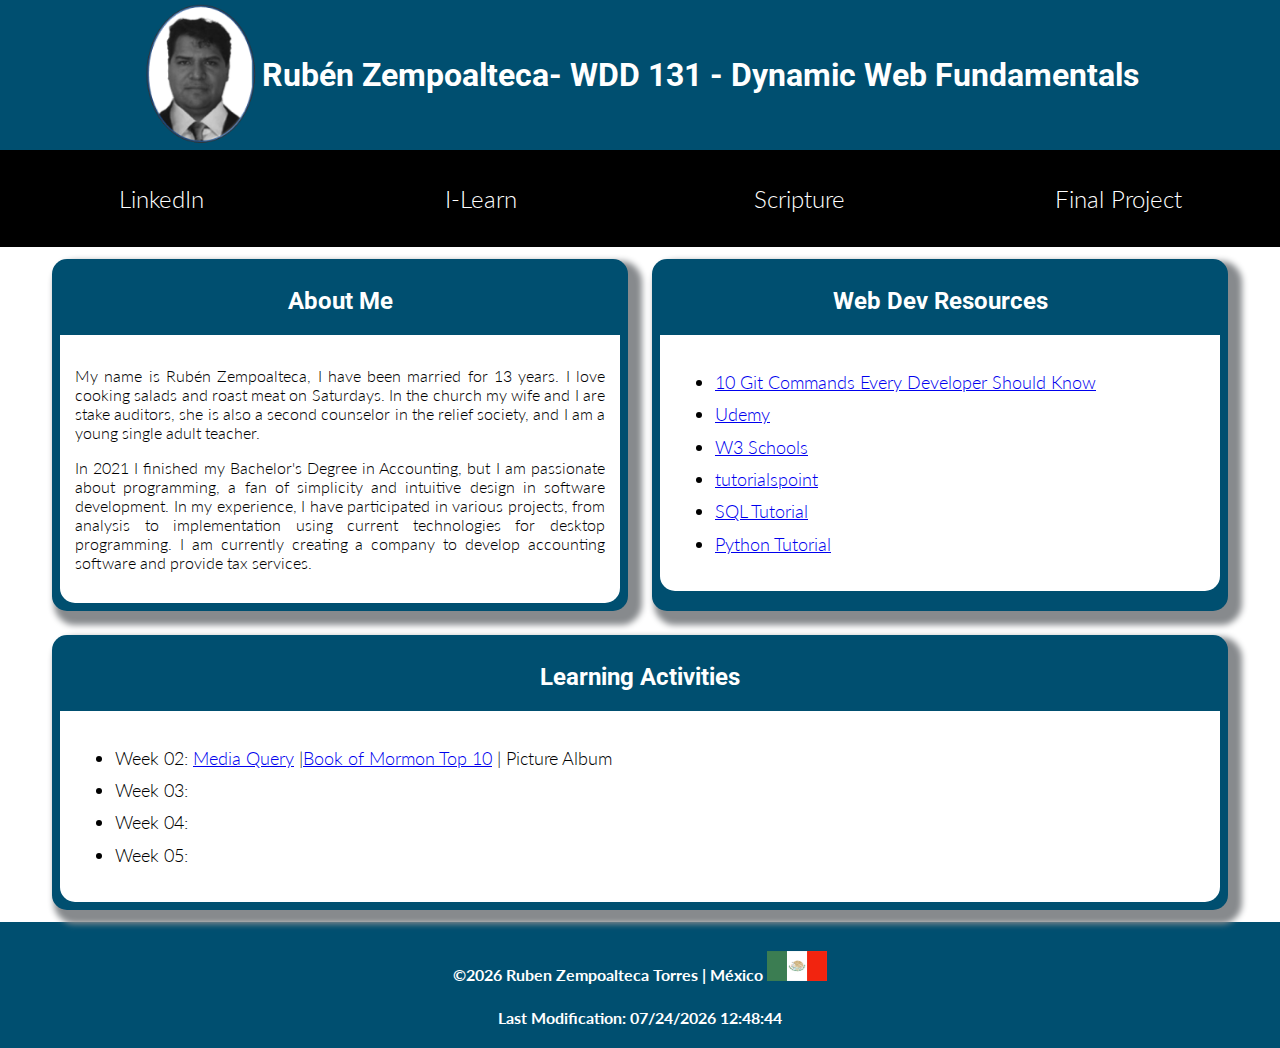
==== index.html @ d8d7b9ae "js form" ====
<!DOCTYPE html>
<html lang="en">

<head>
    <meta charset="UTF-8">
    <meta http-equiv="X-UA-Compatible" content="IE=edge">
    <meta name="viewport" content="width=device-width, initial-scale=1.0">
    <meta name="description"
        content="WDD 131 - Dynamic Web Fundamentals - Rubén Zempoalteca Torres - course assignment portal - home page">
    <meta name="author" content="Rubén Zempoalteca Torres">
    <title>Rubén Zempoalteca- WDD 131 - Dynamic Web Fundamentals</title>

    <!--CSS files-->
    <link rel="stylesheet" href="styles/base.css">
    <!-- <link rel="stylesheet" href="styles/larger.css"> -->

    <!-- Roboto and Lato font -->
    <link rel="preconnect" href="https://fonts.googleapis.com">
    <link rel="preconnect" href="https://fonts.gstatic.com" crossorigin>
    <link href="https://fonts.googleapis.com/css2?family=Lato:wght@300;700&family=Roboto:ital,wght@1,700&display=swap"
        rel="stylesheet">

</head>

<body>

    <header>
        <!-- Me pict and name as header -->
        <div class="myPhoto">
            <img id="me-png" src="images/me.png" alt="Me">
            <h1>Rubén Zempoalteca- WDD 131 - Dynamic Web Fundamentals</h1>
        </div>


        <!-- menu -->
        <nav>
            <ul class="navigation">
                <li><a href="https://www.linkedin.com/in/ruben-zempoalteca-torres/?locale=en_US"
                        target="_blank">LinkedIn</a></li>
                <li><a href="https://byui.instructure.com/" target="_blank">I-Learn</a></li>
                <li><a href="https://www.churchofjesuschrist.org/study/scriptures/bofm/explanation?lang=eng"
                        target="_blank">Scripture </a></li>
                <li><a href="">Final Project</a></li>
            </ul>
        </nav>
    </header>



    <main>
        <div class="container">
            <section class="card" id="aboutMe">
                <h2>About Me</h2>
                <div class="sections">
                    <p>
                        My name is Rubén Zempoalteca, I have been married for 13 years. I love cooking salads and roast
                        meat on Saturdays.
                        In the church my wife and I are stake auditors, she is also a second counselor in the relief
                        society, and I am a young single adult teacher.
                    </p>

                    <p>
                        In 2021 I finished my Bachelor's Degree in Accounting, but I am passionate about programming,
                        a fan of simplicity and intuitive design in software development. In my experience,
                        I have participated in various projects, from analysis to implementation using current
                        technologies for desktop programming.
                        I am currently creating a company to develop accounting software and provide tax services.
                    </p>
                </div>
            </section>

            <section class="card" id="webResources">
                <h2>Web Dev Resources</h2>
                <div class="sections">
                    <ul>
                        <li><a href="https://www.freecodecamp.org/espanol/news/10-comandos-de-git-que-todo-desarrollador-deberia-saber/"
                                target="_blank">10
                                Git Commands Every Developer Should Know</a></li>
                        <li><a href="https://www.udemy.com/?utm_source=adwords-brand&utm_medium=udemyads&utm_campaign=Brand-Udemy_la.EN_cc.ROW&campaigntype=Search&portfolio=BrandDirect&language=EN&product=Course&test=&audience=Keyword&topic=&priority=&utm_content=deal4584&utm_term=_._ag_80315195513_._ad_535757779892_._kw_udemy_._de_c_._dm__._pl__._ti_kwd-296956216253_._li_9047084_._pd__._&matchtype=b&gad_source=1&gclid=Cj0KCQiArby5BhCDARIsAIJvjIQS0wPq8-aTT9X7aNVeKMPgszd0AtXycdyf2Gd_sTaXTrfIFoS2JAkaAjM5EALw_wcB&persist_locale=&locale=en_US"
                                target="_blank">Udemy</a>
                        </li>
                        <li><a href="https://www.w3schools.com/" target="_blank">W3 Schools</a></li>
                        <li><a href="https://www.tutorialspoint.com/index.htm" target="_blank">tutorialspoint</a></li>
                        <li><a href="https://www.sqltutorial.org/" target="_blank">SQL Tutorial</a></li>
                        <li><a href="https://www.pythontutorial.net/" target="_blank">Python Tutorial</a></li>
                    </ul>

                </div>
            </section>

            <section class="card" id="learning">

                <h2>Learning Activities</h2>

                <div class="sections">
                    <ul>
                        <li>Week 02: <a href="week02/media-query.html" target="_blank">Media Query</a> |<a
                                href="week02/bom.html" target="_blank">Book of Mormon Top 10</a> | <a hfer="">Picture
                                Album</a> </li>
                        <li>Week 03: <a href="" target="_blank"></a> </li>
                        <li>Week 04: <a href="" target="_blank"></a> </li>
                        <li>Week 05: <a href="" target="_blank"></a> </li>
                        </li>

                    </ul>
                </div>
            </section>

        </div>
    </main>

    <footer>
        <p id="nameCity">&copy;<span id="year"></span> Ruben Zempoalteca Torres | México <img id="flagMX"
                src="images/flagMX.png" alt="my country flag"></p>
        <p id="lastModified"></p>
    </footer>

    <!--the copyright year and the date the document was last modified-->
    <script src="scripts/getdates.js" defer></script>
</body>

</html>
---- styles/base.css ----
/* * {
    border: 2px solid blue
} */


body {
    /*Simple reset*/
    margin: 0;
    padding: 0;
    font-family: 'Lato', sans-serif;
    font-weight: 300;
    font-style: normal;
}


main {
    max-width: 1200px;
    display: block;
    margin: 0 auto;
}

.container {
    display: grid;
    grid-template-columns: repeat(2, 1fr);
}

h1,
h2 {
    font-family: 'Roboto', sans-serif;
    font-weight: 700;
}

#aboutMe {
    grid-column-start: 1;
    grid-column-end: 2;
    grid-row-start: 1;
    grid-row-end: 2;
}

#aboutMe p {
    text-align: justify;
}

#webResources {
    grid-column-start: 2;
    grid-column-end: 3;
    grid-row-start: 1;
    grid-row-end: 2;
}

#learning {
    grid-column-start: 1;
    grid-column-end: 3;
    grid-row-start: 2;
    grid-row-end: 3;

}

.card {
    border-radius: 15px;
    padding: 8px;
    margin: 12px;
    box-shadow: 8px 8px 6px 6px rgb(135, 138, 141);
    background-color: rgb(0, 79, 112);
    height: auto;
}

header {
    align-items: start;
    justify-content: center;
    background-color: rgb(0, 79, 112);
    color: white;
}

header h1 {
    display: block;
}

.myPhoto {
    /* contain my photo and my name as a header */
    display: flex;
    align-items: center;
    justify-content: center;
}

#me-png {
    height: 150px;
}

nav {

    display: flex;
    justify-content: center;
    background-color: black;
    font-family: 'Lato', sans-serif;
    font-size: x-large;
}

nav ul {
    list-style-type: none;
    padding: 0px 2px;
}

.navigation {
    /* border-color: red; */
    width: 100%;
}

nav a {
    display: block;
    color: white;
    padding: 10px;
    text-align: center;
    text-decoration: none;
}

nav a:hover {
    border: 1px solid dodgerblue;
    color: dodgerblue;
    background-color: white;
}


#flagMX {
    width: 60px;
    height: 30px;
}



h2 {
    text-align: center;
    color: white;
}


#nameCity {
    text-align: center;
    padding: 8px;

}

#lastModified {
    text-align: center;

}

.sections {
    background-color: white;
    border-radius: 0px 0px 15px 15px;
    padding: 15px;
    height: auto;
}

.sections li {
    font-size: large;
    line-height: 1.8;
}

footer {
    background-color: rgb(0, 79, 112);
    color: white;
    padding: 5px;
    font-family: "Lato", sans-serif;
    font-weight: 700;
}

@media only screen and (min-width: 650px) {
    nav ul {
        display: flex;
    }

    nav ul li {
        flex: 1 1 100%;
    }
}
---- styles/larger.css ----
@media only screen and (min-width: 800px) {
    nav ul {
        display: flex;
    }

    nav ul li {
        flex: 1 1 100%;
    }
}
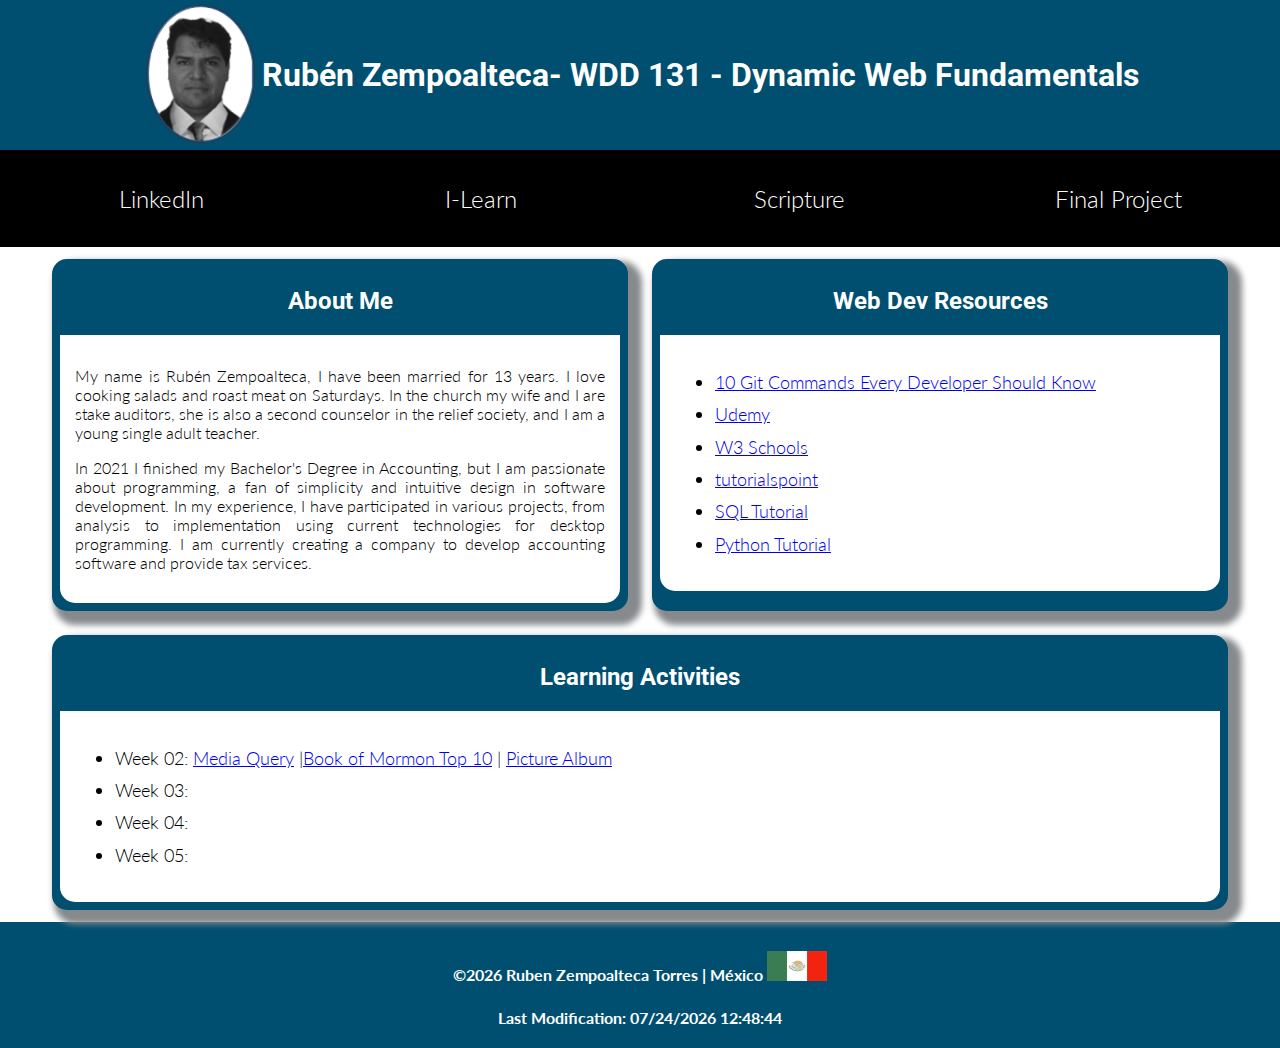
==== commit 8a7f72d4: "temple album" ====
--- a/index.html
+++ b/index.html
@@ -95,8 +95,8 @@
                 <div class="sections">
                     <ul>
                         <li>Week 02: <a href="week02/media-query.html" target="_blank">Media Query</a> |<a
-                                href="week02/bom.html" target="_blank">Book of Mormon Top 10</a> | <a hfer="">Picture
-                                Album</a> </li>
+                                href="week02/bom.html" target="_blank">Book of Mormon Top 10</a> | <a
+                                href="temples.html" target="_blank">Picture Album</a> </li>
                         <li>Week 03: <a href="" target="_blank"></a> </li>
                         <li>Week 04: <a href="" target="_blank"></a> </li>
                         <li>Week 05: <a href="" target="_blank"></a> </li>
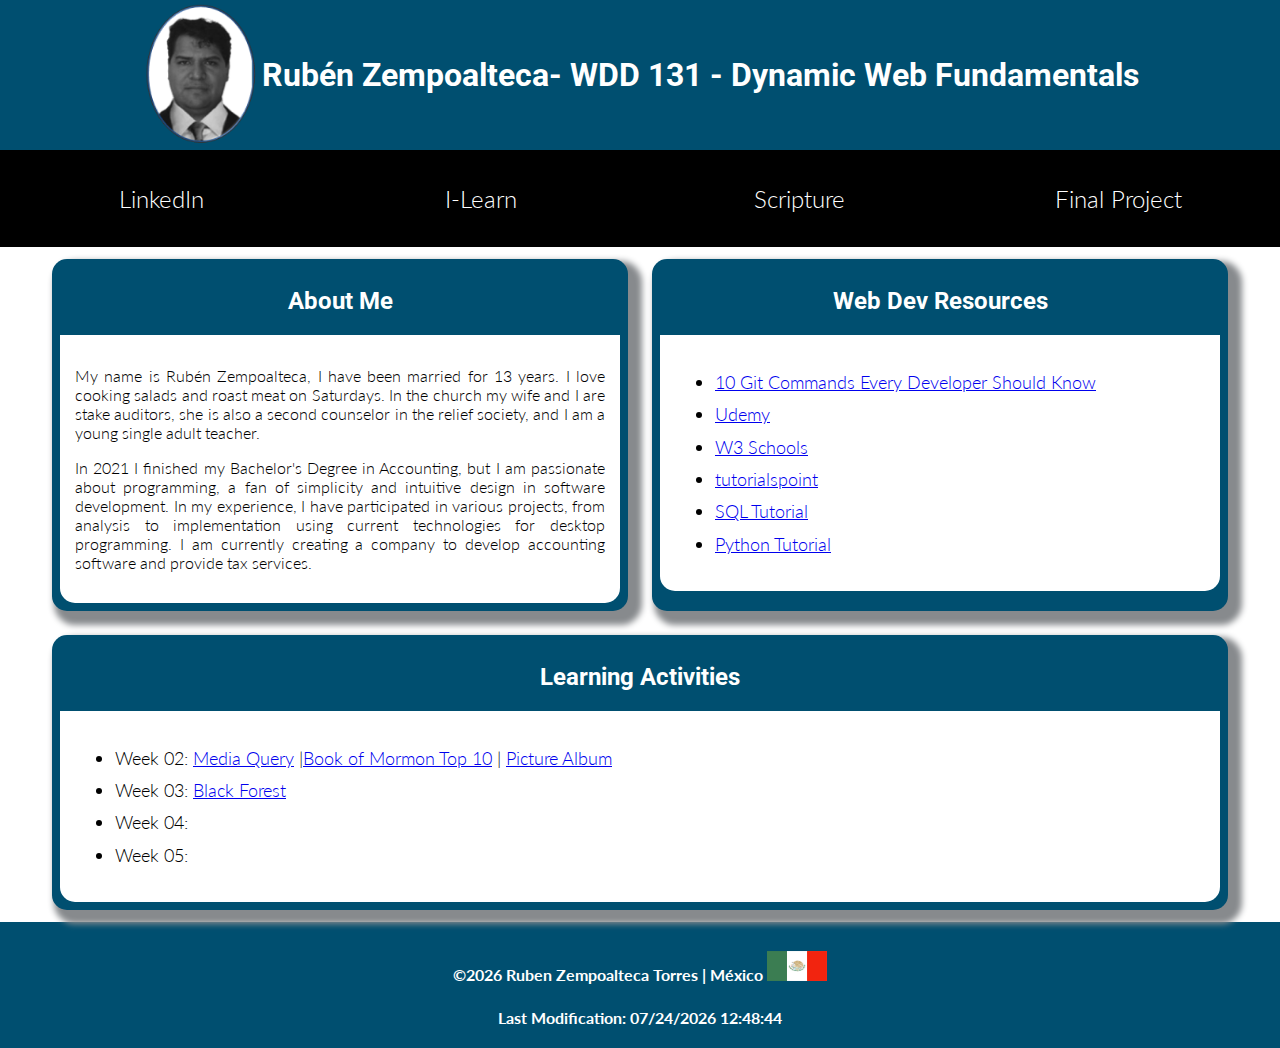
==== commit 49eaa326: "black forest germany" ====
--- a/index.html
+++ b/index.html
@@ -97,7 +97,7 @@
                         <li>Week 02: <a href="week02/media-query.html" target="_blank">Media Query</a> |<a
                                 href="week02/bom.html" target="_blank">Book of Mormon Top 10</a> | <a
                                 href="temples.html" target="_blank">Picture Album</a> </li>
-                        <li>Week 03: <a href="" target="_blank"></a> </li>
+                        <li>Week 03: <a href="place.html" target="_blank">Black Forest</a> </li>
                         <li>Week 04: <a href="" target="_blank"></a> </li>
                         <li>Week 05: <a href="" target="_blank"></a> </li>
                         </li>
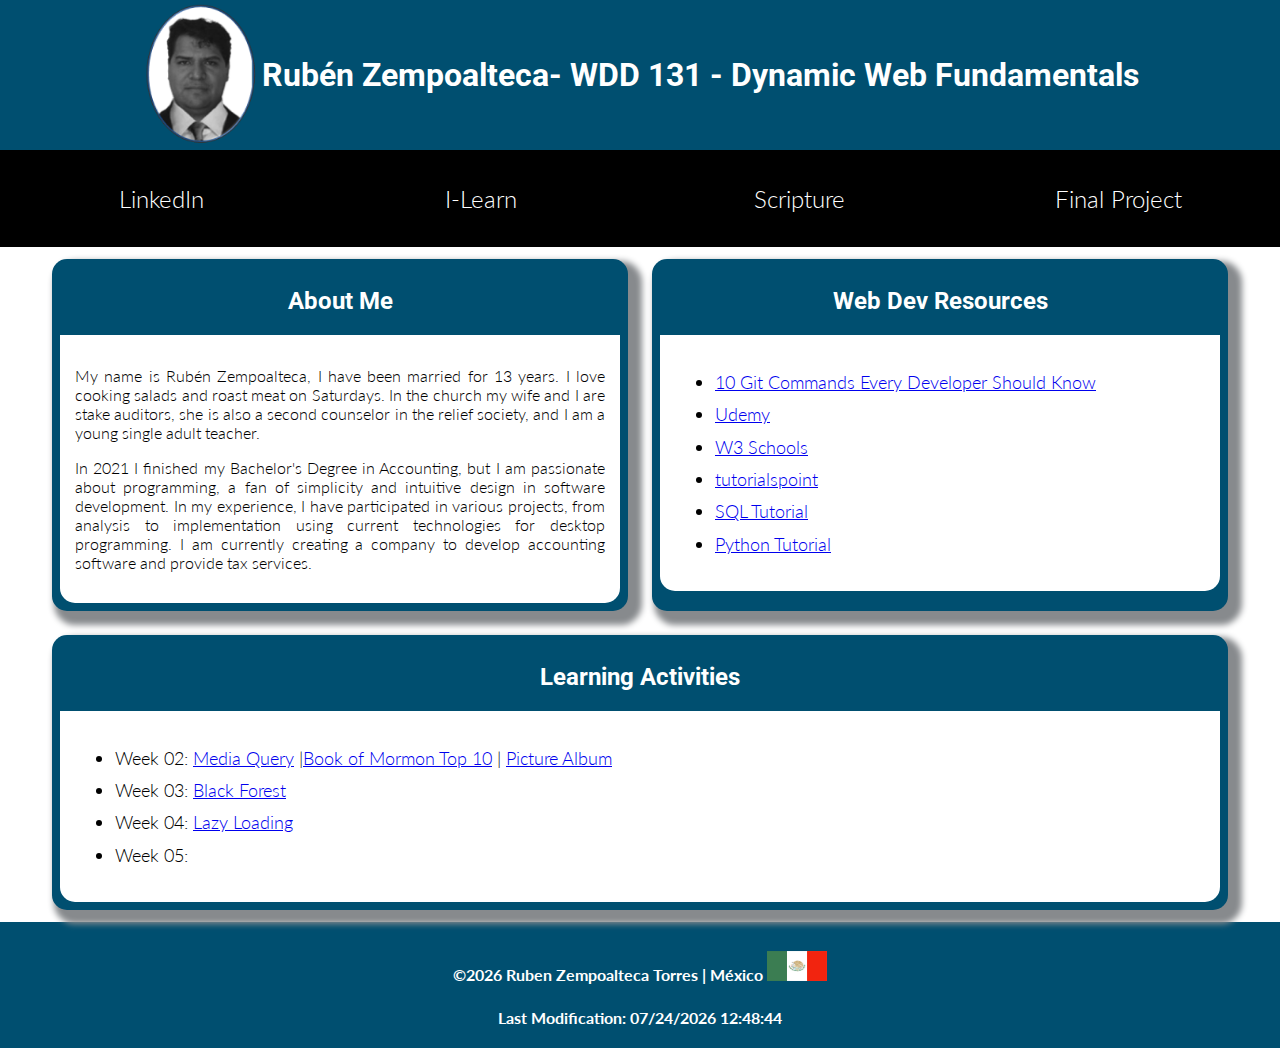
==== commit ed5aedb6: "lazy load page" ====
--- a/index.html
+++ b/index.html
@@ -98,7 +98,7 @@
                                 href="week02/bom.html" target="_blank">Book of Mormon Top 10</a> | <a
                                 href="temples.html" target="_blank">Picture Album</a> </li>
                         <li>Week 03: <a href="place.html" target="_blank">Black Forest</a> </li>
-                        <li>Week 04: <a href="" target="_blank"></a> </li>
+                        <li>Week 04: <a href="week04/lazyload.html" target="_blank">Lazy Loading</a> </li>
                         <li>Week 05: <a href="" target="_blank"></a> </li>
                         </li>
 
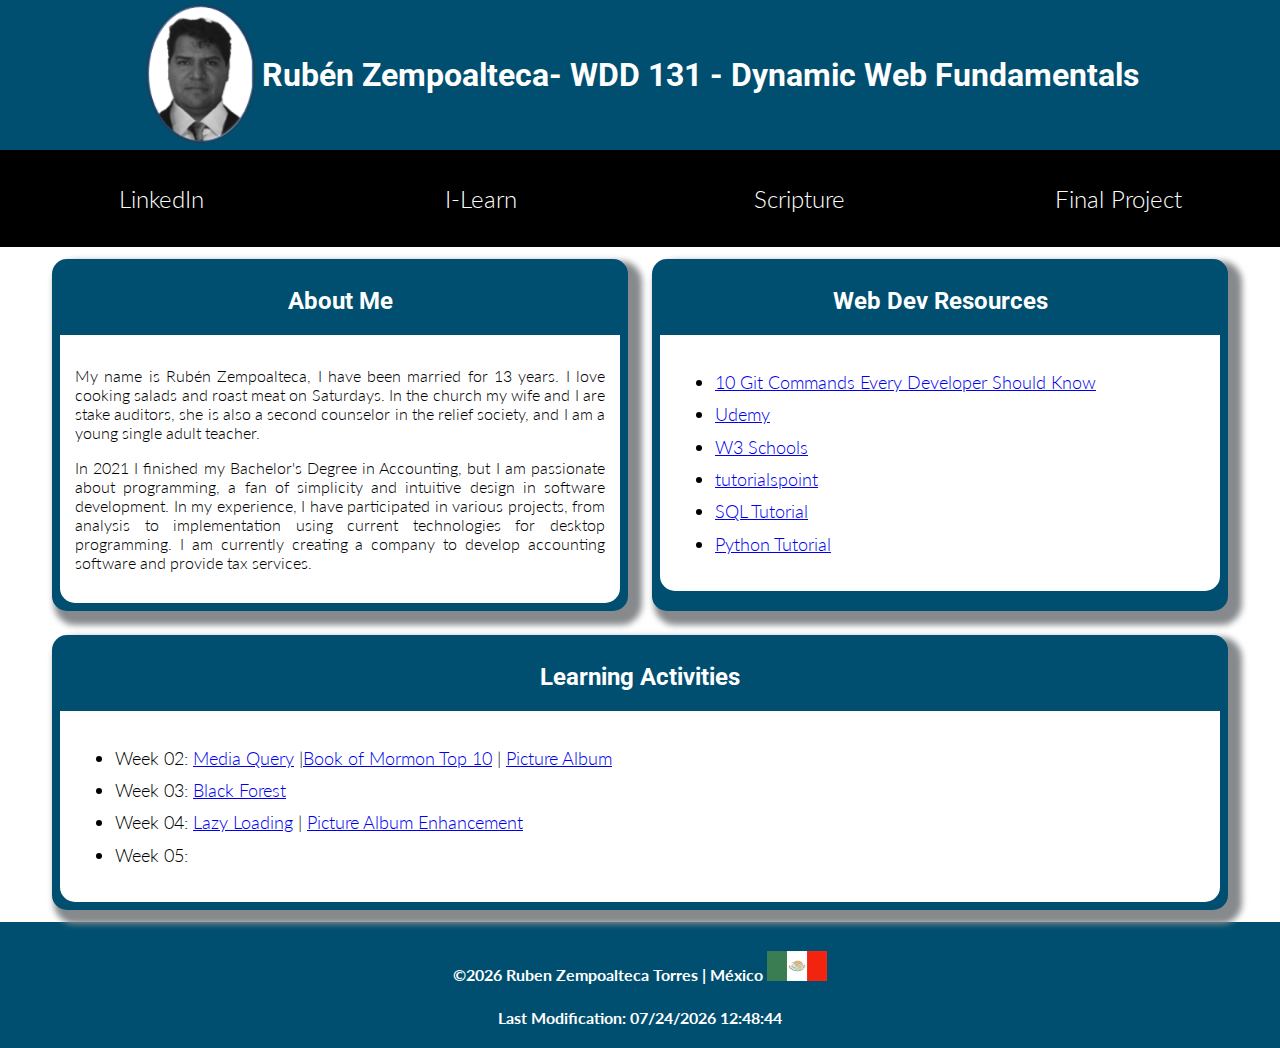
==== commit 234012ae: "Picture Album Enhancement" ====
--- a/index.html
+++ b/index.html
@@ -40,7 +40,7 @@
                 <li><a href="https://byui.instructure.com/" target="_blank">I-Learn</a></li>
                 <li><a href="https://www.churchofjesuschrist.org/study/scriptures/bofm/explanation?lang=eng"
                         target="_blank">Scripture </a></li>
-                <li><a href="">Final Project</a></li>
+                <li><a href="project/siteplan.html">Final Project</a></li>
             </ul>
         </nav>
     </header>
@@ -98,7 +98,8 @@
                                 href="week02/bom.html" target="_blank">Book of Mormon Top 10</a> | <a
                                 href="temples.html" target="_blank">Picture Album</a> </li>
                         <li>Week 03: <a href="place.html" target="_blank">Black Forest</a> </li>
-                        <li>Week 04: <a href="week04/lazyload.html" target="_blank">Lazy Loading</a> </li>
+                        <li>Week 04: <a href="week04/lazyload.html" target="_blank">Lazy Loading</a> | <a
+                                href="filtered-temples.html" target="_blank">Picture Album Enhancement</a> </li>
                         <li>Week 05: <a href="" target="_blank"></a> </li>
                         </li>
 
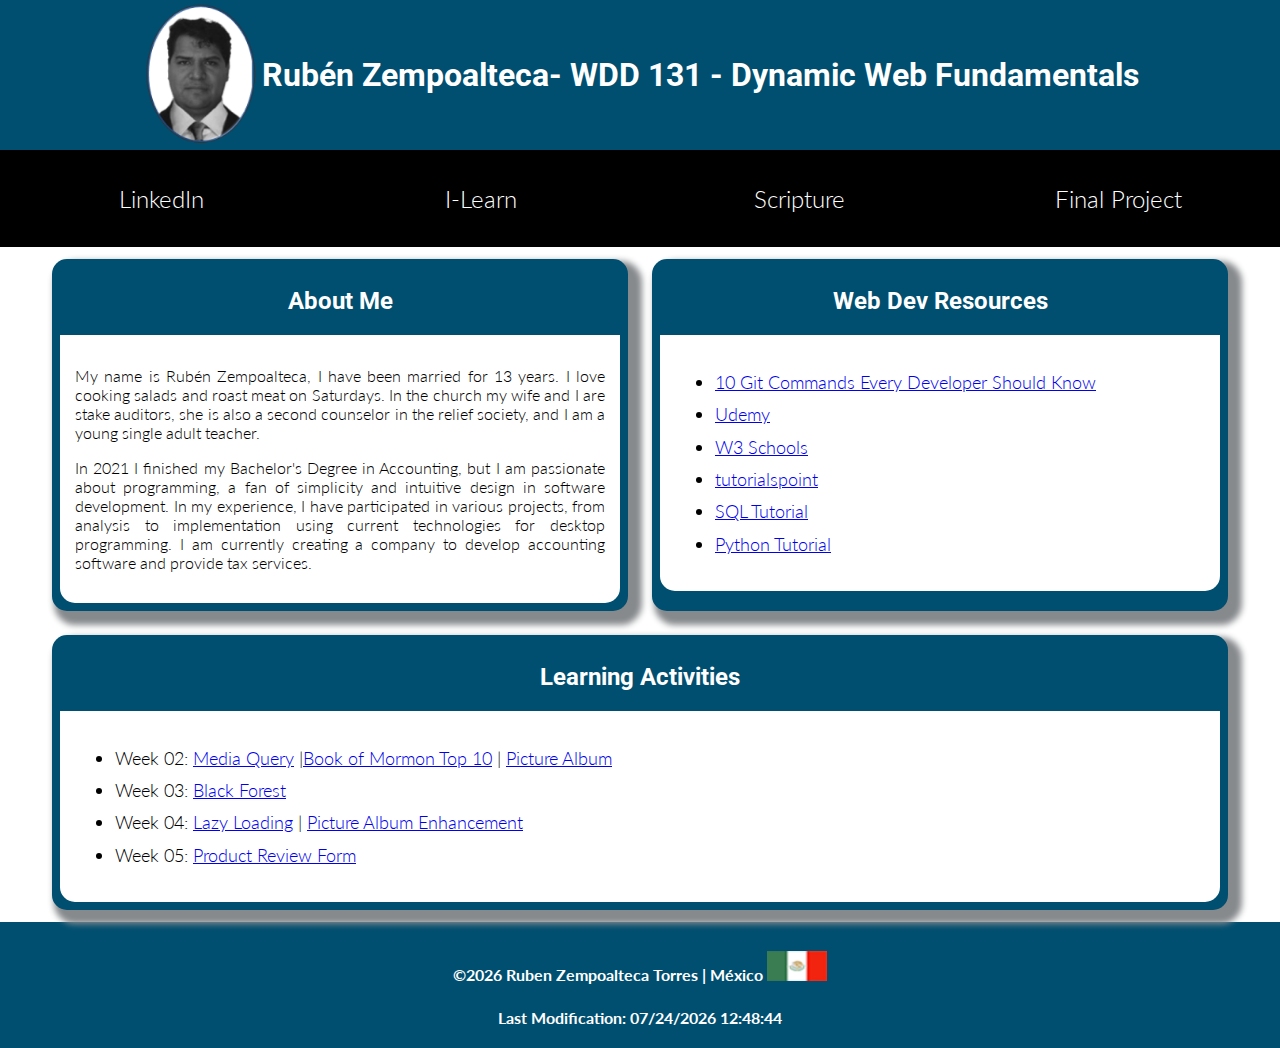
==== commit 6b846983: "adding link" ====
--- a/index.html
+++ b/index.html
@@ -100,7 +100,7 @@
                         <li>Week 03: <a href="place.html" target="_blank">Black Forest</a> </li>
                         <li>Week 04: <a href="week04/lazyload.html" target="_blank">Lazy Loading</a> | <a
                                 href="filtered-temples.html" target="_blank">Picture Album Enhancement</a> </li>
-                        <li>Week 05: <a href="" target="_blank"></a> </li>
+                        <li>Week 05: <a href="form.html" target="_blank">Product Review Form</a> </li>
                         </li>
 
                     </ul>
